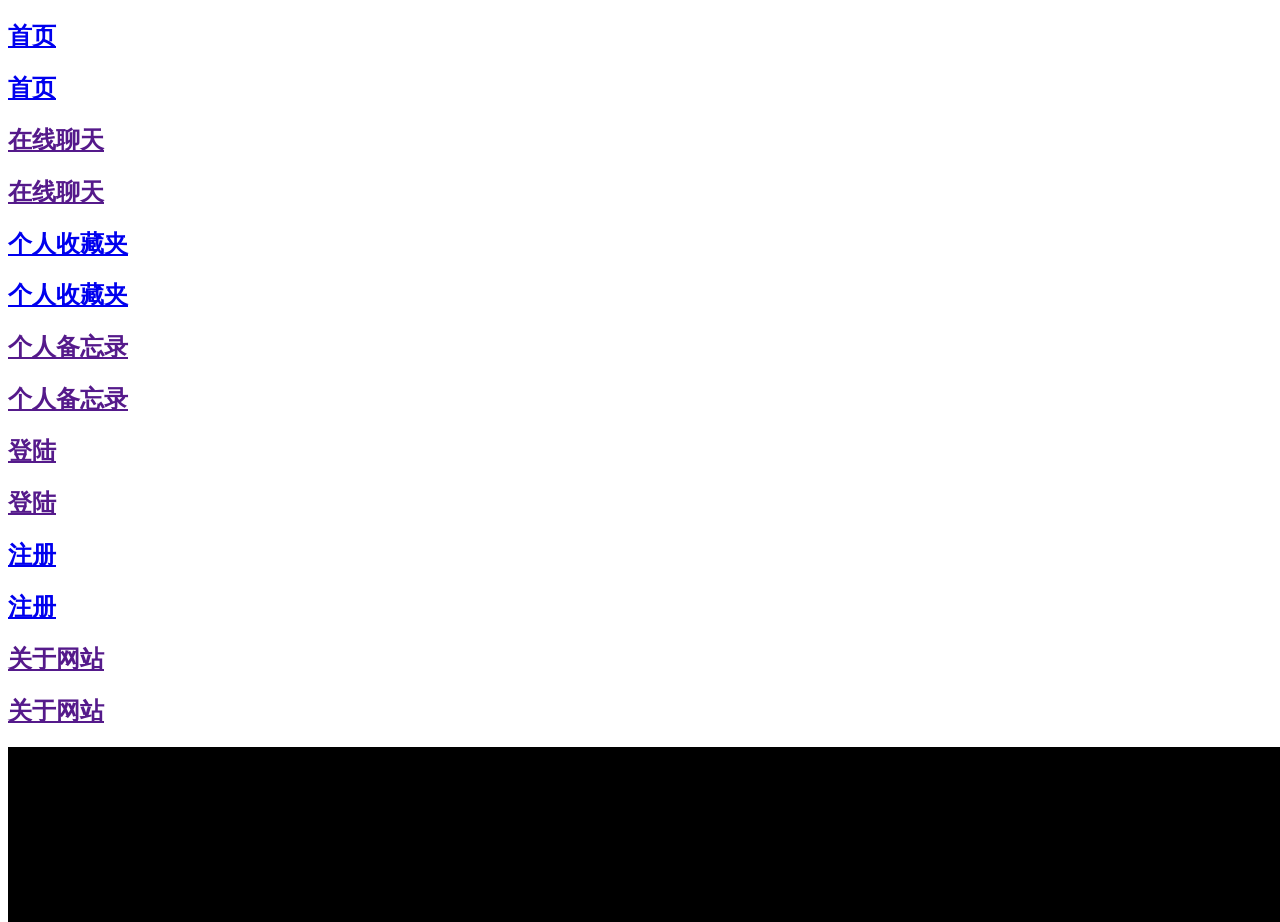
==== src/main/webapp/index.html @ be58bd24 "登陆注册功能" ====
<!DOCTYPE html>
<html lang="zh-CN">
<head>
    <meta charset="utf-8">
    <title>首页</title>


    <!--Jquery-->
    <script type="text/javascript" src="/static/js/jquery-3.2.1.min.js"></script>

    <!--背景CSS-->
    <link rel="stylesheet" media="screen" href="/static/css/background.css">

    <link rel="stylesheet" href="/static/bootstrap-3.3.7-dist/css/bootstrap.css"/>

    <link href="/static/imgs/favicon.ico" type="image/x-icon" rel="shortcut icon"/>

    <!--导航条CSS-->
    <link rel="stylesheet" href="/static/css/navbar.css"/>




    <script src="/static/js/sweetalert.min.js"></script>
    <link rel="stylesheet" type="text/css" href="/static/css/sweetalert.css">

    <!--使用JS获取项目根路径-->
    <script>
        var path = "";
        $(function () {
            var strFullPath = window.document.location.href;
            var strPath = window.document.location.pathname;
            var pos = strFullPath.indexOf(strPath);
            var prePath = strFullPath.substring(0, pos);
            var postPath = strPath.substring(0, strPath.substr(1).indexOf('/') + 1);
            path = prePath ;
        });
    </script>

    <!--清除所有默认样式-->
    <link rel="stylesheet" href="/static/css/cleanDefault.css"/>

    <!--获取用户的身份信息，如果用户已登陆，那么将用户身份信息显示出来-->
    <script src="/static/js/getUser.js"></script>


    <!--获取天气预报-->
    <script>
        $(function () {
            /*先获取位置、再获取天气预报信息*/
            $.ajax({
                url: "http://restapi.amap.com/v3/ip?key=11ddf2f282ee4c39d35a46c3a4dae845",
                type: "get",
                success: function (responseText1) {
                    $.ajax({
                        url: "https://free-api.heweather.com/s6/weather/forecast?key=d66df9e9bec5484da78f88a5bb58d092&location=" + responseText1.city , //responseText1.city,
                        type: "get",
                        success: function (responseText2) {

                            $(".jumbotron h1").html(responseText1.city+"近三日天气"); //responseText1.city + "近三日天气");

                            var jsonObj = responseText2.HeWeather6[0].daily_forecast;
                            for (var i = 0; i < jsonObj.length; i++) {


                                var date = jsonObj[i].date;
                                var weather = jsonObj[i].cond_txt_d;
                                var low = jsonObj[i].tmp_min;
                                var hight = jsonObj[i].tmp_max;

                                $(".jumbotron").append("<p>" + date + "：" + weather + "，温度：" + low + "～" + hight + "℃</p>");

                            }
                        },
                        error: function () {
                            sweetAlert("获取天气失败...")
                        }
                    });

                },
                error: function () {
                    sweetAlert("定位失败...")
                }
            });
        });
    </script>

    <!--天气预报样式-->
    <style>
        .jumbotron {
            padding-top: 115px;
            padding-bottom: 30px;
            margin-bottom: 30px;
            color: #c7c7c7;
            background-color: black;
        }
        .jumbotron h1 {
            color: inherit;
            margin-bottom: inherit;
        }
    </style>
</head>
<body>

<input type="hidden" id="userNickname">
<input type="hidden" id="userId">

<!-- 导航条被嵌套在背景中 -->
<div id="particles-js">
    <!--导航条-->
    <nav>
        <div>
            <a href="/">
                <div>
                    <h1>首页</h1>
                    <span></span>
                </div>
                <div>
                    <h1>首页</h1>
                    <span></span>
                </div>
            </a>
        </div>
        <div>
            <a href="">
                <div>
                    <h1>在线聊天</h1>
                    <span></span>
                </div>
                <div>
                    <h1>在线聊天</h1>
                    <span></span>
                </div>
            </a>
        </div>
        <div>
            <a href=" ">
                <div>
                    <h1>个人收藏夹</h1>
                    <span></span>
                </div>
                <div>
                    <h1>个人收藏夹</h1>
                    <span></span>
                </div>
            </a>
        </div>
        <div>
            <a href="">
                <div>
                    <h1>个人备忘录</h1>
                    <span></span>
                </div>
                <div>
                    <h1>个人备忘录</h1>
                    <span></span>
                </div>
            </a>
        </div>

        <div>
            <a href="" id="loginDiv">
                <div>
                    <h1>登陆</h1>
                    <span></span>
                </div>
                <div>
                    <h1 id="loginDiv1">登陆</h1>
                    <span></span>
                </div>
            </a>
        </div>
        <div>
            <a href="/register.do" id="registerDiv">
                <div>
                    <h1>注册</h1>
                    <span></span>
                </div>
                <div>
                    <h1>注册</h1>
                    <span></span>
                </div>
            </a>
        </div>
        <div>
            <a href="">
                <div>
                    <h1>关于网站</h1>
                    <span></span>
                </div>
                <div>
                    <h1>关于网站</h1>
                    <span></span>
                </div>
            </a>
        </div>
    </nav>

    <!--天气预报-->
    <div class="jumbotron text-center" style="position: absolute;width: 100%" id="weather">
        <h1></h1>

    </div>
</div>

<!--页脚-->
<footer class="footer navbar-fixed-bottom ">
    <div class="container">
        备案号：<a href="http://www.miitbeian.gov.cn/">粤ICP备17145745号</a>
    </div>
</footer>

<!--导航条JS-->
<script src="/static/js/narbar.js"></script>

<!-- 背景JS -->
<script src="/static/js/background/particles.js"></script>
<script src="/static/js/background/app.js"></script>

</body>
</html>
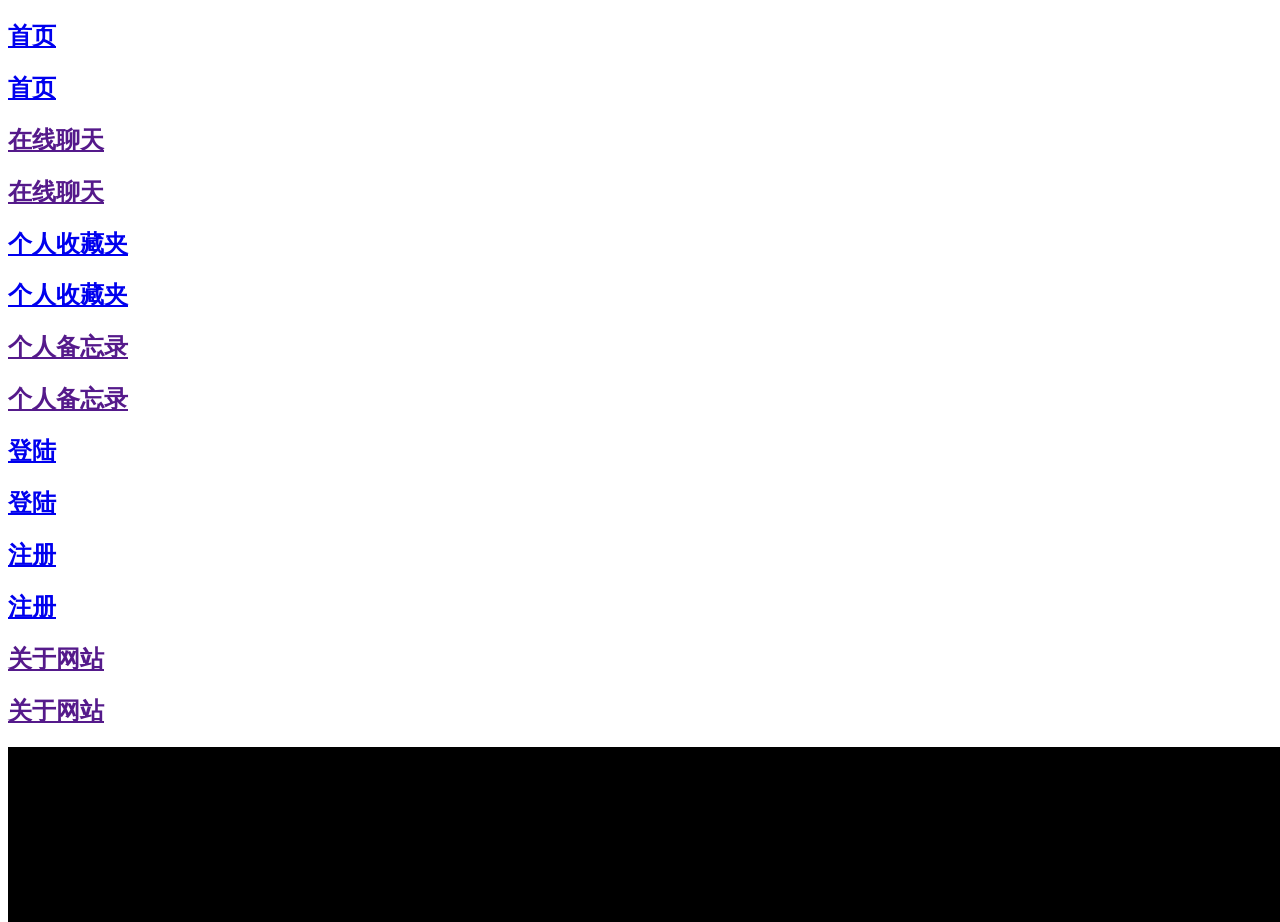
==== commit b3905310: "忘记密码功能" ====
--- a/src/main/webapp/index.html
+++ b/src/main/webapp/index.html
@@ -159,7 +159,7 @@
         </div>
 
         <div>
-            <a href="" id="loginDiv">
+            <a href="/login.do" id="loginDiv">
                 <div>
                     <h1>登陆</h1>
                     <span></span>
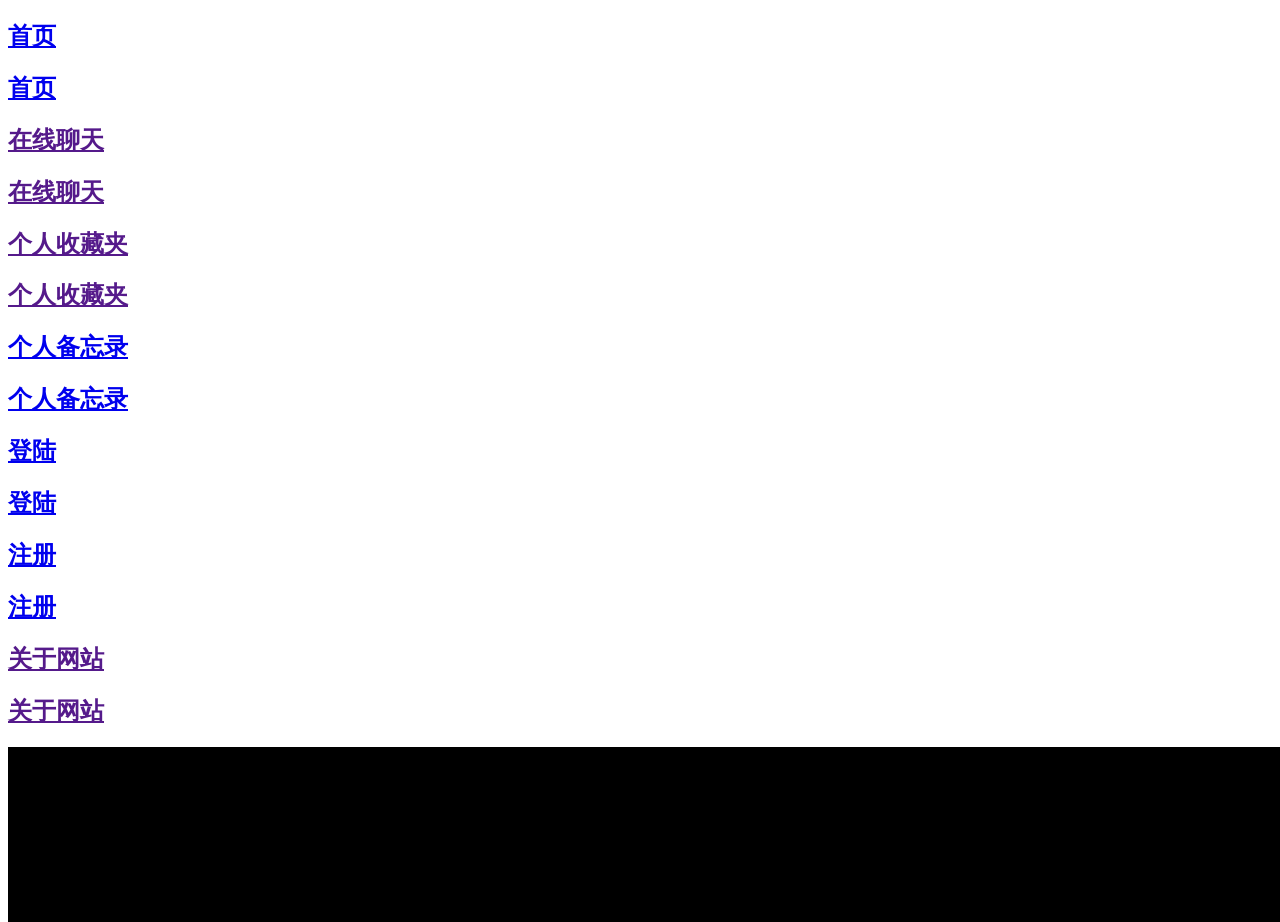
==== commit e19c2464: "设置备忘录功能" ====
--- a/src/main/webapp/index.html
+++ b/src/main/webapp/index.html
@@ -33,7 +33,7 @@
             var pos = strFullPath.indexOf(strPath);
             var prePath = strFullPath.substring(0, pos);
             var postPath = strPath.substring(0, strPath.substr(1).indexOf('/') + 1);
-            path = prePath ;
+            path = prePath+postPath;
         });
     </script>
 
@@ -134,7 +134,7 @@
             </a>
         </div>
         <div>
-            <a href=" ">
+            <a href="">
                 <div>
                     <h1>个人收藏夹</h1>
                     <span></span>
@@ -146,7 +146,7 @@
             </a>
         </div>
         <div>
-            <a href="">
+            <a href="/memo.do">
                 <div>
                     <h1>个人备忘录</h1>
                     <span></span>
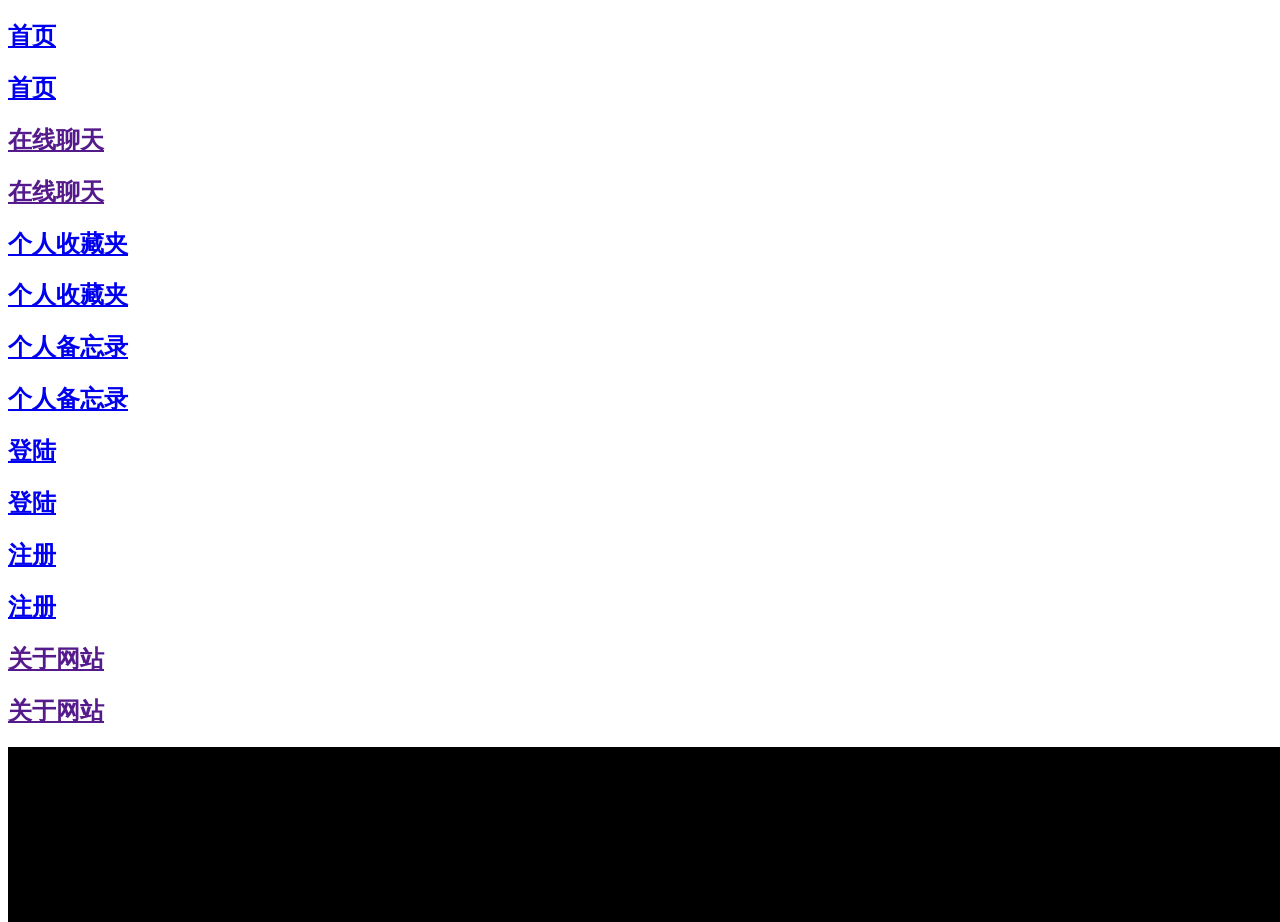
==== commit 0821128f: "备份" ====
--- a/src/main/webapp/index.html
+++ b/src/main/webapp/index.html
@@ -134,7 +134,7 @@
             </a>
         </div>
         <div>
-            <a href="">
+            <a href="/favorites/sites.do">
                 <div>
                     <h1>个人收藏夹</h1>
                     <span></span>
